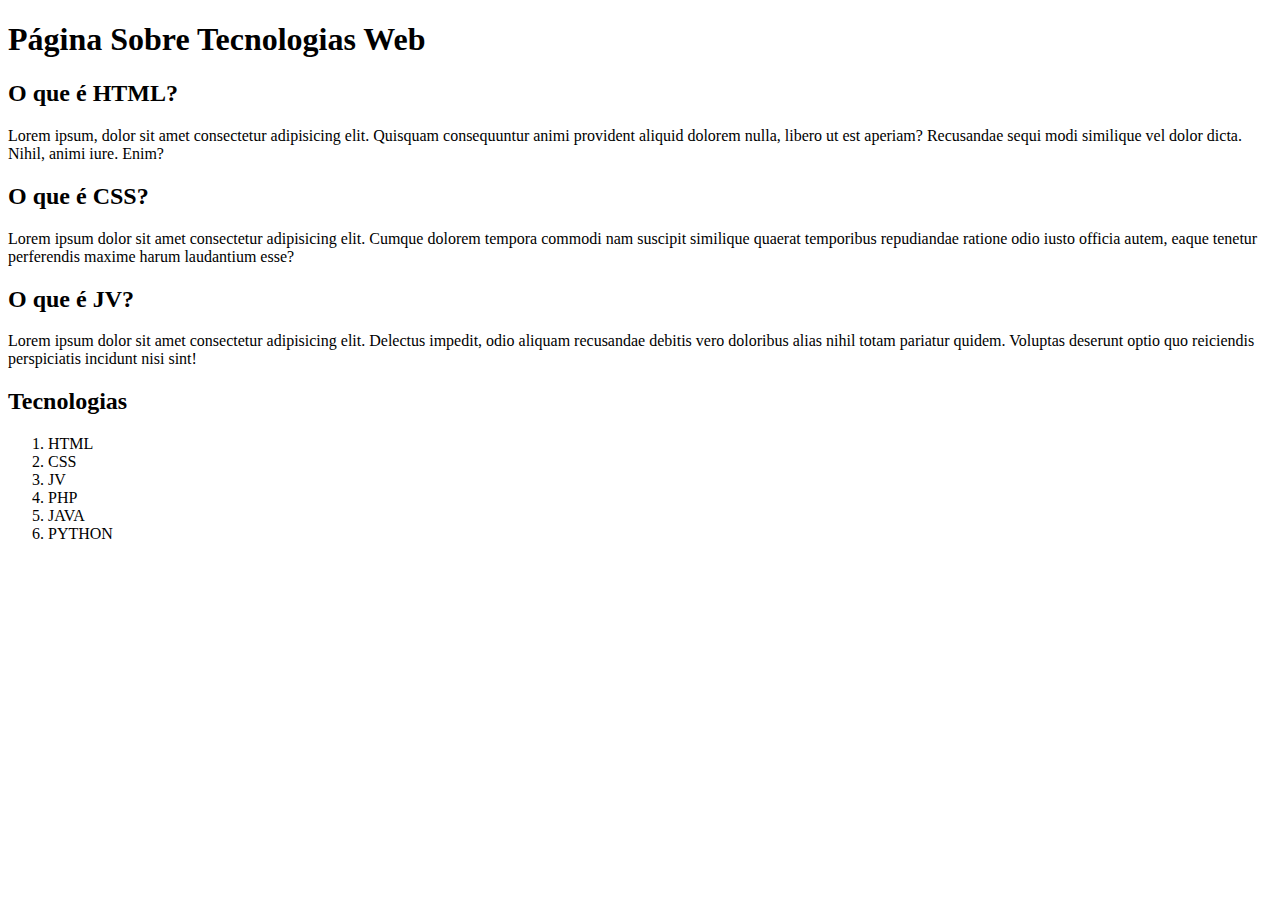
==== index.html @ 84c47da1 "1°envio" ====
<!DOCTYPE html>
<html lang="pt-br">
<head> 
    <meta charset="UTF-8">
    <meta name="viewport" content="width=device-width, initial-scale=1.0">
    <title>Meu primeiro site</title>
</head>
<body>
    <h1>Página Sobre Tecnologias Web</h1>
    <h2>O que é HTML?</h2>
    <P>
        Lorem ipsum, dolor sit amet consectetur adipisicing elit. Quisquam consequuntur animi provident aliquid dolorem nulla, libero ut est aperiam? Recusandae sequi modi similique vel dolor dicta. Nihil, animi iure. Enim?
    </P>
    <h2>O que é CSS?</h2>
   <p>
    Lorem ipsum dolor sit amet consectetur adipisicing elit. Cumque dolorem tempora commodi nam suscipit similique quaerat temporibus repudiandae ratione odio iusto officia autem, eaque tenetur perferendis maxime harum laudantium esse?
   </p>
    <h2>O que é JV?</h2>
    <p>
        Lorem ipsum dolor sit amet consectetur adipisicing elit. Delectus impedit, odio aliquam recusandae debitis vero doloribus alias nihil totam pariatur quidem. Voluptas deserunt optio quo reiciendis perspiciatis incidunt nisi sint!
    </p>
    <h2>Tecnologias</h2>
    <Ol>
        <li>HTML</li>
        <li>CSS</li>
        <li>JV</li>
        <li>PHP</li>
        <li>JAVA</li>
        <li>PYTHON</li>
    </Ol>


    
</body>
</html>
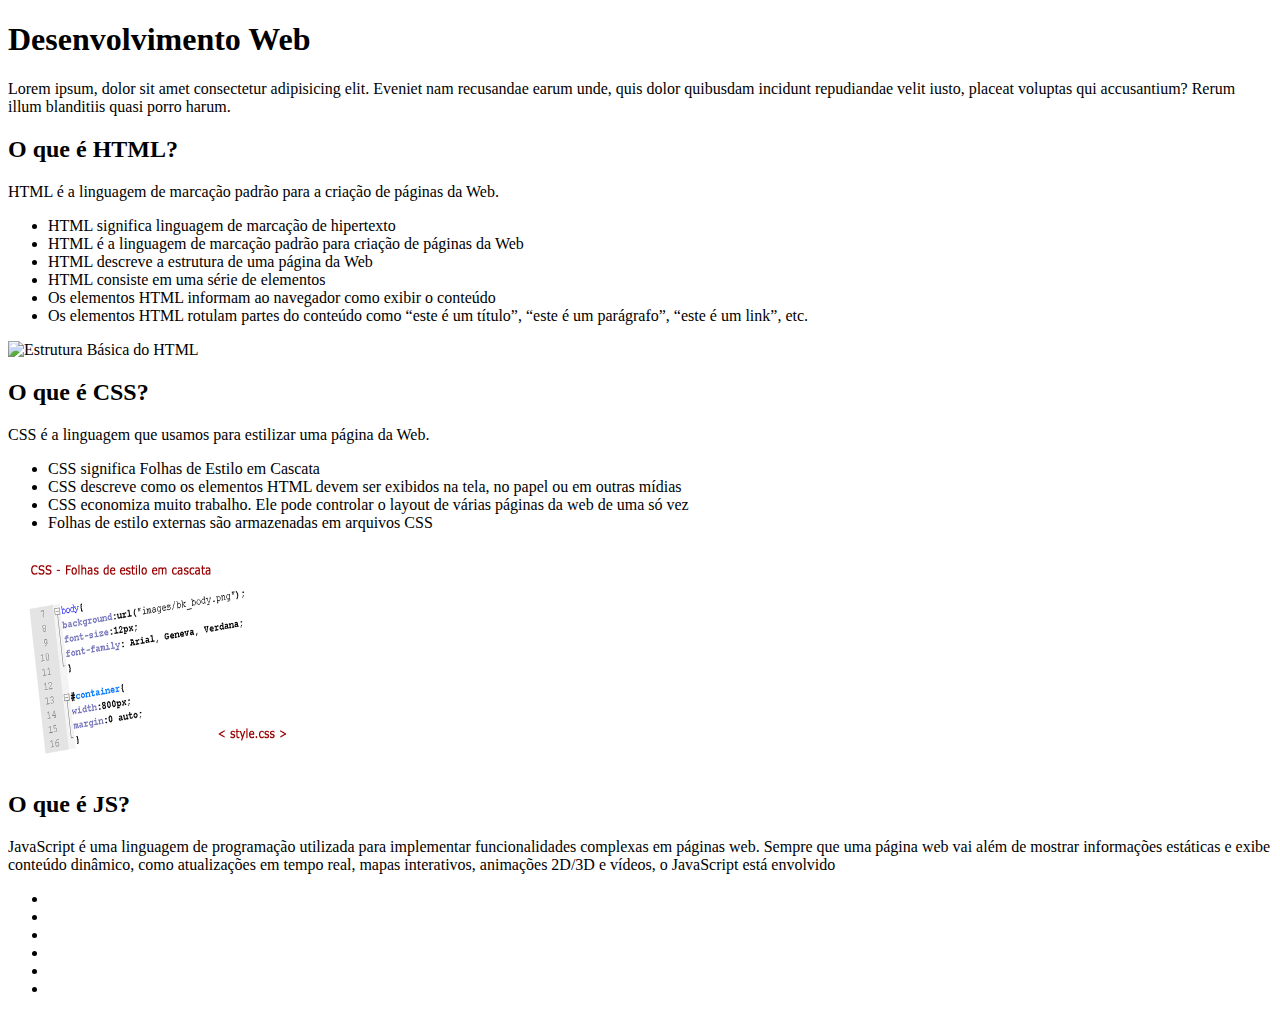
==== commit b3799053: "Alteração de JS e introdução da imagem CSS" ====
--- a/index.html
+++ b/index.html
@@ -7,28 +7,56 @@
     <title>Meu primeiro site</title>
 </head>
 <body>
-    <h1>Página Sobre Tecnologias Web</h1>
+    <h1>Desenvolvimento Web</h1>
+    <p>
+        Lorem ipsum, dolor sit amet consectetur adipisicing elit. Eveniet nam recusandae earum unde, quis dolor quibusdam incidunt repudiandae velit iusto, placeat voluptas qui accusantium? Rerum illum blanditiis quasi porro harum.
+    </p>
+
     <h2>O que é HTML?</h2>
     <P>
-        Lorem ipsum, dolor sit amet consectetur adipisicing elit. Quisquam consequuntur animi provident aliquid dolorem nulla, libero ut est aperiam? Recusandae sequi modi similique vel dolor dicta. Nihil, animi iure. Enim?
+        HTML é a linguagem de marcação padrão para a criação de páginas da Web.
     </P>
+    <ul>
+        <li>HTML significa linguagem de marcação de hipertexto</li>
+        <li>HTML é a linguagem de marcação padrão para criação de páginas da Web</li>
+        <li>HTML descreve a estrutura de uma página da Web</li>
+        <li>HTML consiste em uma série de elementos</li>
+        <li>Os elementos HTML informam ao navegador como exibir o conteúdo</li>
+        <li>Os elementos HTML rotulam partes do conteúdo como “este é um título”, “este é um parágrafo”, “este é um link”, etc.
+        </li>
+        
+    </ul>
+    
+        <img src="Img/estrutura.png"alt="Estrutura Básica do HTML" width="300" height="220">
     <h2>O que é CSS?</h2>
    <p>
-    Lorem ipsum dolor sit amet consectetur adipisicing elit. Cumque dolorem tempora commodi nam suscipit similique quaerat temporibus repudiandae ratione odio iusto officia autem, eaque tenetur perferendis maxime harum laudantium esse?
+    CSS é a linguagem que usamos para estilizar uma página da Web.
    </p>
-    <h2>O que é JV?</h2>
+<ul>
+    <li>CSS significa Folhas de Estilo em Cascata</li>
+    <li>CSS descreve como os elementos HTML devem ser exibidos na tela, no papel ou em outras mídias</li>
+    <li>CSS economiza muito trabalho. Ele pode controlar o layout de várias páginas da web de uma só vez</li>
+    <li>Folhas de estilo externas são armazenadas em arquivos CSS
+    </li>
+    
+</ul>
+  <img src="Img/ESTRUTURACSS.PNG"alt="Estrutura Básica do HTML" width="300" height="220">
+
+    <h2>O que é JS?</h2>
     <p>
-        Lorem ipsum dolor sit amet consectetur adipisicing elit. Delectus impedit, odio aliquam recusandae debitis vero doloribus alias nihil totam pariatur quidem. Voluptas deserunt optio quo reiciendis perspiciatis incidunt nisi sint!
+        JavaScript é uma linguagem de programação utilizada para implementar funcionalidades complexas em páginas web.
+Sempre que uma página web vai além de mostrar informações estáticas e exibe conteúdo dinâmico, como atualizações em tempo real, mapas interativos, animações 2D/3D e vídeos, o JavaScript está envolvido
+       
     </p>
-    <h2>Tecnologias</h2>
-    <Ol>
-        <li>HTML</li>
-        <li>CSS</li>
-        <li>JV</li>
-        <li>PHP</li>
-        <li>JAVA</li>
-        <li>PYTHON</li>
-    </Ol>
+<ul>
+    <li></li>
+    <li></li>
+    <li></li>
+    <li></li>
+    <li></li>
+    <li></li>
+</ul>
+    
 
 
     
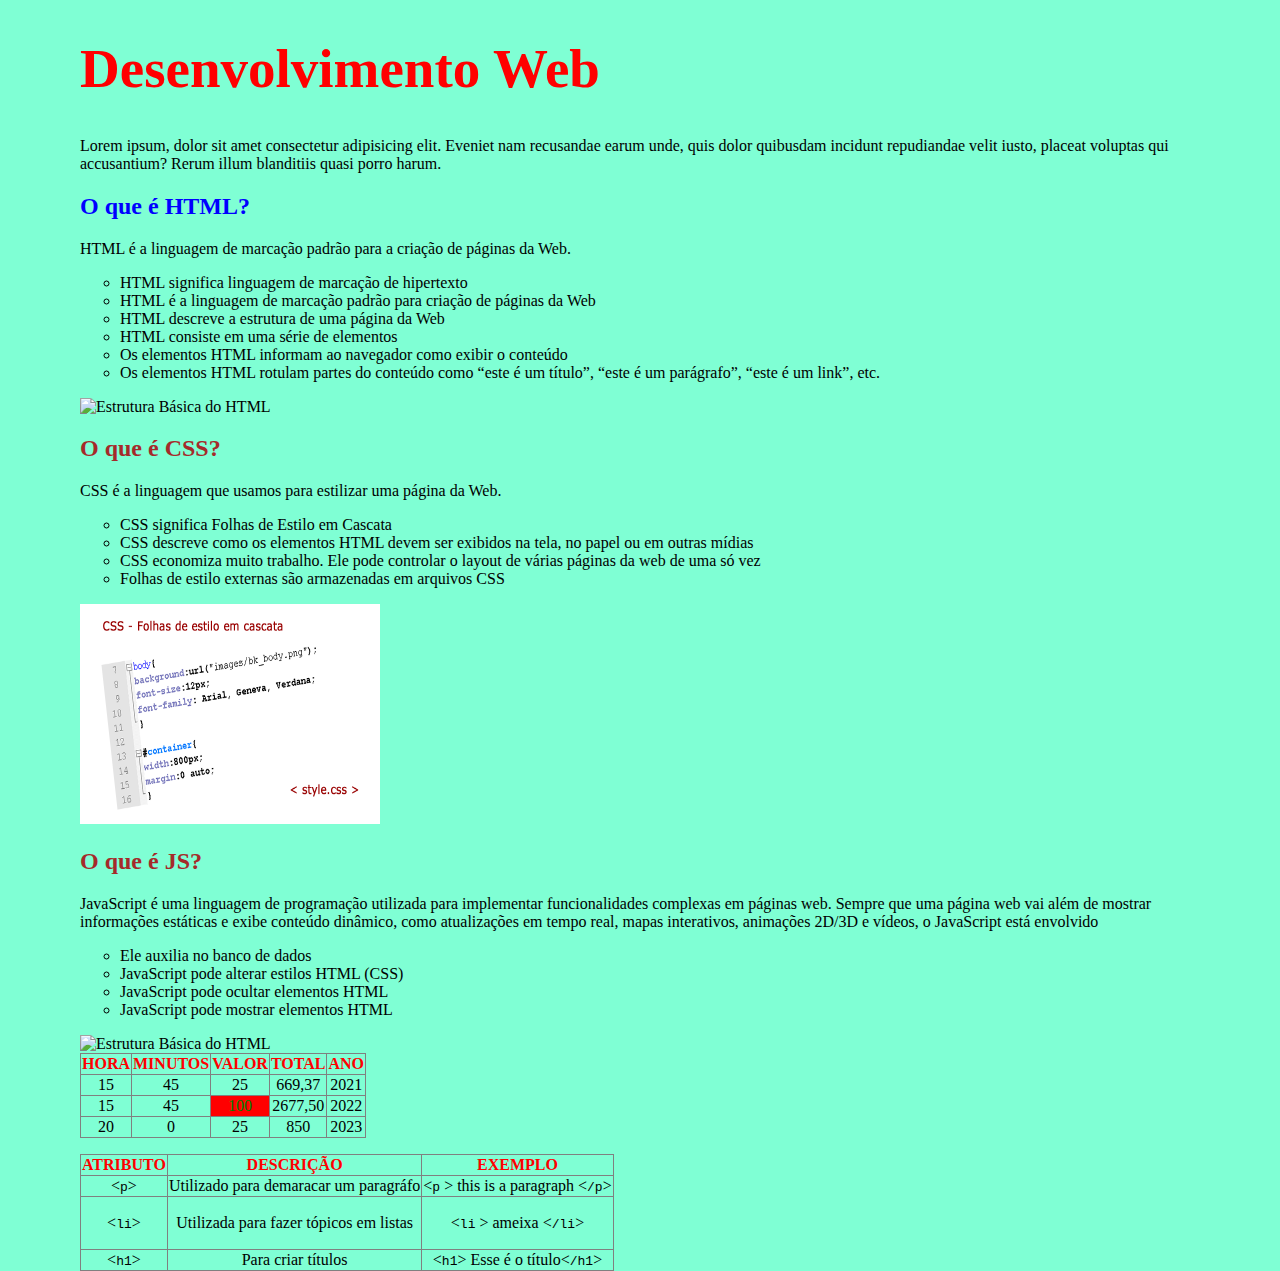
==== commit f29055f1: "adicionado css" ====
--- a/index.html
+++ b/index.html
@@ -5,14 +5,34 @@
     <meta charset="UTF-8">
     <meta name="viewport" content="width=device-width, initial-scale=1.0">
     <title>Meu primeiro site</title>
+    <style>
+        body{
+            background-color: aquamarine; margin: auto 80px;;
+        }
+            h2{
+                color: brown;
+            }
+            ul{
+                list-style-type: circle;
+}
+            table{
+                border-collapse: collapse ;
+            }
+            th{
+                color: red;                
+            }
+            td{
+                text-align: center;
+            }
+    </style>
 </head>
 <body>
-    <h1>Desenvolvimento Web</h1>
+    <h1 style="color: red; font-size:55px;">Desenvolvimento Web</h1>
     <p>
         Lorem ipsum, dolor sit amet consectetur adipisicing elit. Eveniet nam recusandae earum unde, quis dolor quibusdam incidunt repudiandae velit iusto, placeat voluptas qui accusantium? Rerum illum blanditiis quasi porro harum.
     </p>
 
-    <h2>O que é HTML?</h2>
+    <h2 style="color:blue">O que é HTML?</h2>
     <P>
         HTML é a linguagem de marcação padrão para a criação de páginas da Web.
     </P>
@@ -49,14 +69,74 @@
        
     </p>
 <ul>
-    <li></li>
-    <li></li>
-    <li></li>
-    <li></li>
-    <li></li>
-    <li></li>
+    <li>Ele auxilia no banco de dados</li>
+    <li>JavaScript pode alterar estilos HTML (CSS)</li>
+    <li>JavaScript pode ocultar elementos HTML</li>
+    <li>JavaScript pode mostrar elementos HTML</li>
+    
 </ul>
+<img src="Img/estrutura ja.png"alt="Estrutura Básica do HTML" width="300" height="220">
     
+<table border="1">
+    <tr>
+    <th>HORA</th>
+    <th>MINUTOS</th>
+    <th>VALOR</th>
+    <th>TOTAL</th>
+    <th>ANO</th>
+
+    </tr>
+    <tr>
+        <td>15</td>
+        <td>45</td>
+        <td>25</td>
+        <td>669,37</td>
+        <td>2021</td>
+
+    </tr>
+    <tr>
+        <td>15</td>
+        <td>45</td>
+        <td style="background-color: red; color: green;">100</td>
+        <td>2677,50</td>
+        <td>2022</td>
+    </tr>
+    <tr>
+        <td>20</td>
+        <td>0</td>
+        <td>25</td>
+        <td>850</td>
+        <td>2023</td>
+
+    </tr>
+    
+</table>
+
+<table border="1">
+    <tr>
+        <th>ATRIBUTO</th>
+        <th>DESCRIÇÃO</th>
+        <th>EXEMPLO</th>
+
+    </tr>
+    <tr>
+        <td>&lt;<code>p</code>&gt;</td>
+        <td>Utilizado para demaracar um paragráfo</td>
+        <td>&lt;<code>p</code> &gt; this is a paragraph &lt;<code>/p</code>&gt;</td>
+    </tr>
+    <tr>
+        <td>&lt;<code>li</code>&gt;</td>
+        <td>Utilizada para fazer tópicos em listas</td>
+        <td><p>&lt;<code>li</code> &gt; ameixa &lt;<code>/li</code>&gt;</td></p>
+        
+    </tr>
+    
+    <tr>
+        <td>&lt;<code>h1</code>&gt;</td>
+        <td>Para criar títulos</td>
+        <td>&lt;<code>h1</code>&gt; Esse é o título&lt;<code>/h1</code>&gt;</td>
+    </tr>
+</table>
 
 
     
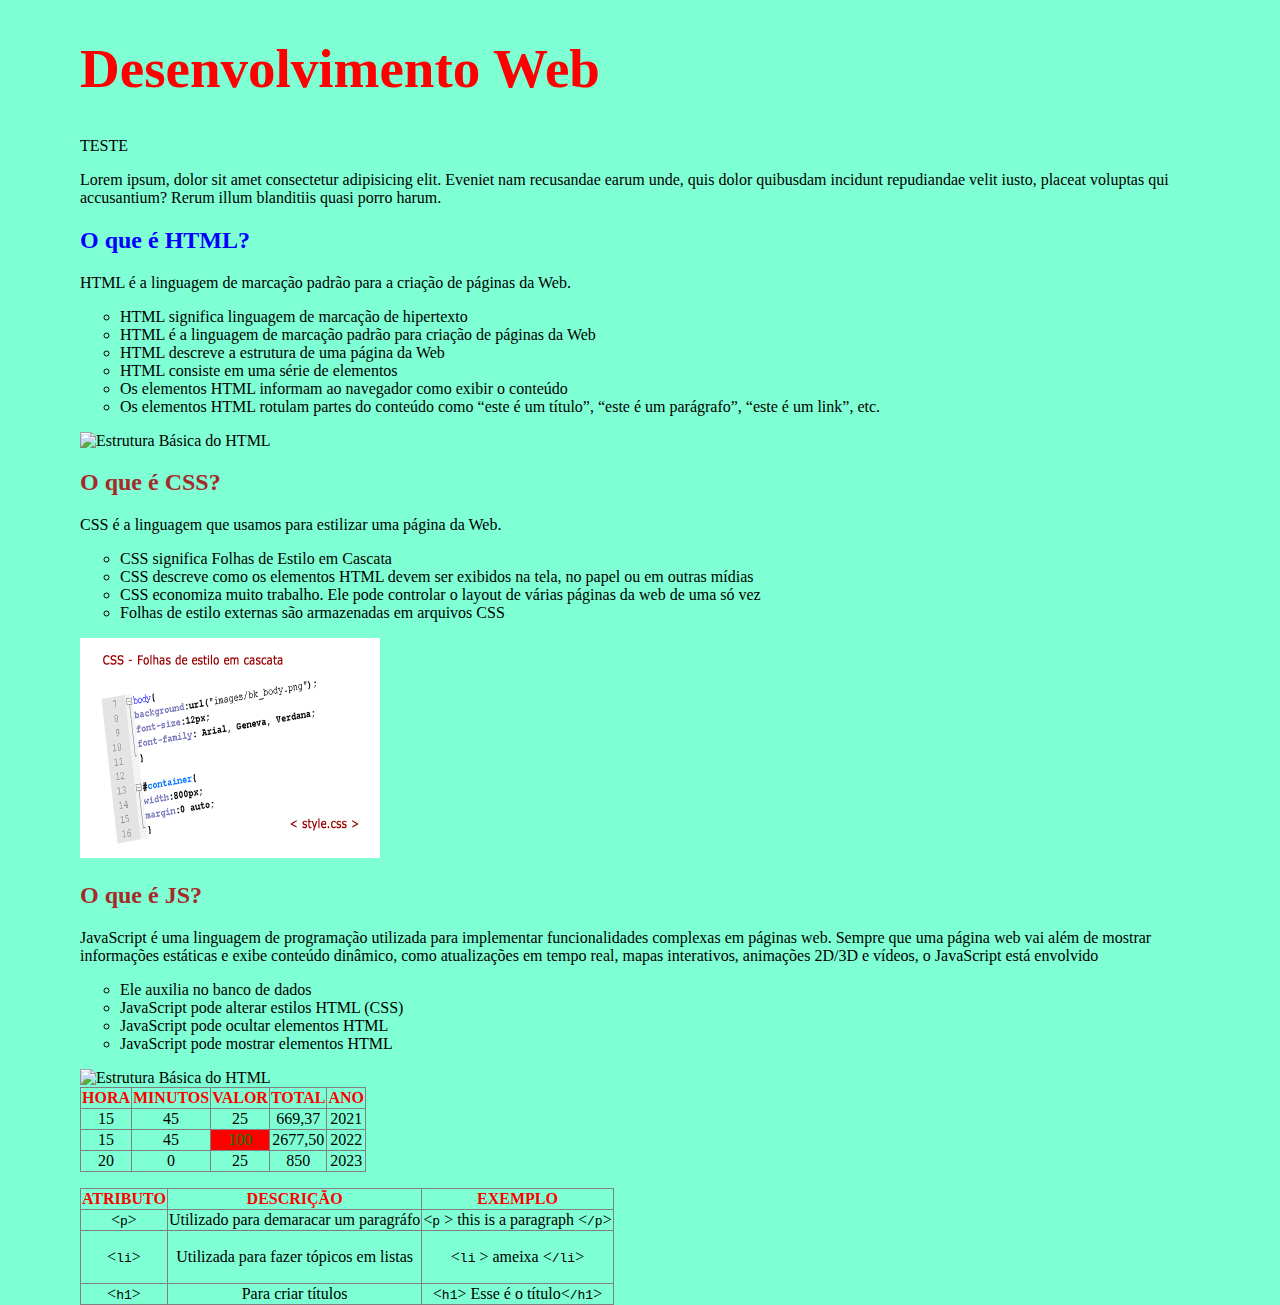
==== commit 40b07784: "Incluído linha de t" ====
--- a/index.html
+++ b/index.html
@@ -8,13 +8,13 @@
     <style>
         body{
             background-color: aquamarine; margin: auto 80px;;
-        }
+            }
             h2{
                 color: brown;
             }
             ul{
                 list-style-type: circle;
-}
+            }
             table{
                 border-collapse: collapse ;
             }
@@ -28,6 +28,7 @@
 </head>
 <body>
     <h1 style="color: red; font-size:55px;">Desenvolvimento Web</h1>
+    <p>TESTE</p>
     <p>
         Lorem ipsum, dolor sit amet consectetur adipisicing elit. Eveniet nam recusandae earum unde, quis dolor quibusdam incidunt repudiandae velit iusto, placeat voluptas qui accusantium? Rerum illum blanditiis quasi porro harum.
     </p>
